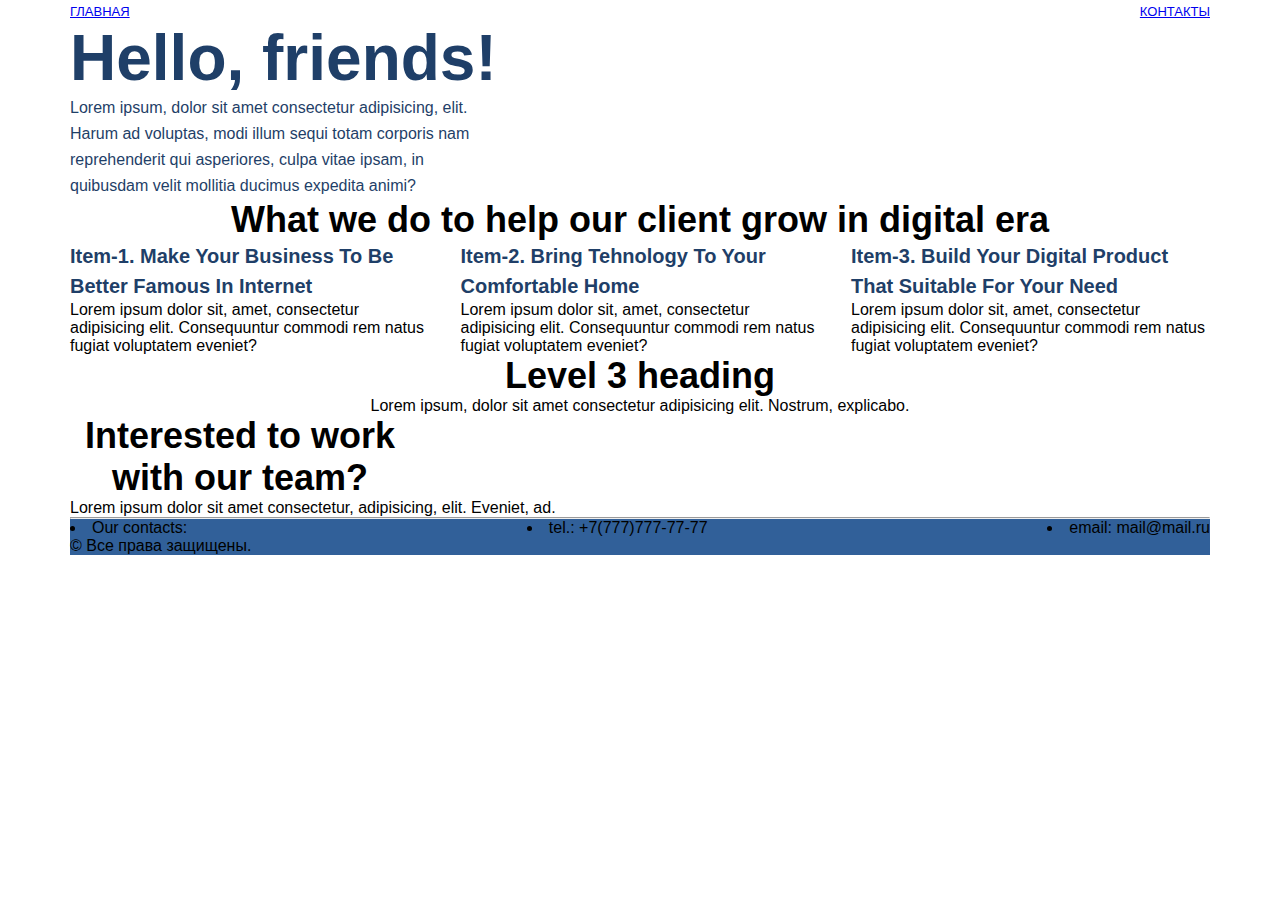
==== index.html @ aee17461 "Add files via upload" ====
<!DOCTYPE html>
<html lang="en">
<head>
	<meta charset="UTF-8">
	<meta name="viewport" content="width=device-width, initial-scale=1.0">
	<link rel="stylesheet" href="style.css">
	<title>My first site</title>
</head>
<body>
	
		<div class="top container">
			<div class="header"><a href="index.html">Главная </a><br><a href="contacts.html">Контакты</a>
			</div>
			<div class="section-heading"><h1 class="heading-1">Hello, friends!</h1>
				<p class="top-paragraph">Lorem ipsum, dolor sit amet consectetur adipisicing, elit. Harum ad voluptas, modi illum sequi totam corporis nam reprehenderit qui asperiores, culpa vitae ipsam, in quibusdam velit mollitia ducimus expedita animi?</p>
			</div>
		</div>
		<!--В HTML-файле class=”what-we-do” добавить класс container, чтобы получилось class=”what-we-do container” для центрирования содержимого блока what-we-do-->
			<div class="main-content container">
				<h3 class="heading-3">What we do to help our client grow in digital era</h3>

				<div class="main-content-items">
					<div class="main-content__item"><h4 class="heading-4">Item-1. Make Your Business to be better Famous in internet</h4>
						<p class="paragraph">Lorem ipsum dolor sit, amet, consectetur adipisicing elit. Consequuntur commodi rem natus fugiat voluptatem eveniet?</p>
					</div>
<!-- Создать ещё 2 карточки товара, как представлено в изображении макета-->
					<div class="main-content__item"><h4 class="heading-4">Item-2. Bring tehnology to your comfortable home</h4>
						<p class="paragraph">Lorem ipsum dolor sit, amet, consectetur adipisicing elit. Consequuntur commodi rem natus fugiat voluptatem eveniet?</p>
					</div>
					<div class="main-content__item"><h4 class="heading-4">Item-3. Build your digital product that suitable for your need</h4>
						<p class="paragraph">Lorem ipsum dolor sit, amet, consectetur adipisicing elit. Consequuntur commodi rem natus fugiat voluptatem eveniet?</p>
					</div>
				</div>
			</div>

		<div class="paragraph-15-word-length">
			<h3 class="heading-3">Level 3 heading</h3>
			<p class="paragraph">Lorem ipsum, dolor sit amet consectetur adipisicing elit. Nostrum, explicabo.</p>
		</div>
	
		<div class="bottom">
			<div class="container">
				<div class="bottom-info">
					<div class=section-bottom>
						<h3 class="heading-3">Interested to work with our team?</h3>
						<p class="paragraph">Lorem ipsum dolor sit amet consectetur, adipisicing, elit. Eveniet, ad.</p>
					</div>
				</div>
				<hr>
				<div class="footer">
					<ul class=footer-contacts>
						<li>Our contacts:</li>
						<li>tel.: +7(777)777-77-77</li>
						<li>email: mail@mail.ru</li>
					</ul>
					<div class="copyright"><p class="paragraph">&copy; Все права защищены.</p>
					</div>
				</div></div>
			</div>
</body>
</html>
---- style.css ----
/*Обнуление стилей*/
* {
margin: 0;
padding: 0;
}

body {
	font-family: sans-serif;
}

/*Блок container, отвечающий за центрирование нашей страницы*/
.container {
	width: 1140px;
	margin: 0 auto;
}

.main-content .heading-4 {
	text-transform: capitalize;
}

/*Расположить карточки товара горизонтально и выставить равные отступы между ними*/
.main-content-items {
	display: flex;
	justify-content: space-between;
}

/* Блоку карточки (заголовок h4 и p) указать значение ширины 359px*/
.main-content__item {
	width: 359px;
}

/*В шапке сайта располагаем элементы горизонтально*/
.header {
	display: flex;
	justify-content: space-between;
	font-size: 18px;
	text-transform: lowercase;
	font-variant: small-caps;
}

/*Тексту под заголовком h1 указать ширину 425px*/
.top-paragraph {
	font-size: 16px;
	line-height: 26px;
	color: #1F3F68;
	width: 425px;
}

.top-title {
	text-align: center;
}

/*Заголовку h1 указать ширину 510px*/
.heading-1 {
	font-size: 64px;
	color: #1F3F68;
	width: 510px;
}

.heading-2 {
	font-weight: 500;
	font-size: 44px;
	text-align: center;
}

.heading-3 {
	font-size: 36px;
	text-align: center;
}

.heading-4 {
	font-size: 20px;
	line-height: 30px;
	color: #1F3F68;
}

.paragraph-15-word-length {
	text-align: center;
}

.input {
	border: 1px solid #356EAD;
	box-sizing: border-box;
	border-radius: 10px;
	opacity: 0.4;
}

.input-title {
	display: inline-block;
	min-width: 80px;
}

.button {
	background: #5A98D0;
	box-shadow: 5px 20px 50px rgba(16, 112, 177, 0.2);
	border-radius: 10px;
	font-weight: 500;
	font-size: 16px;
	line-height: 26px;
	text-align: center;
	color: #FFFFFF;
	text-transform: uppercase;
}

/*Блоку контента (h4 “Intersted to woek” и p), в верхней части футера указать ширину 495px*/
.section-bottom {
	width: 495px;
}

.section-bottom .heading-3 {
	width: 340px;
}

.footer {
	background-color: #316099;
}

.footer-contacts {
	display:flex;
	justify-content: space-between;
}

.footer-contacts li {
	list-style-position: inside;
}

.section-contacts {
	display: flex;
	justify-content: space-around;
}
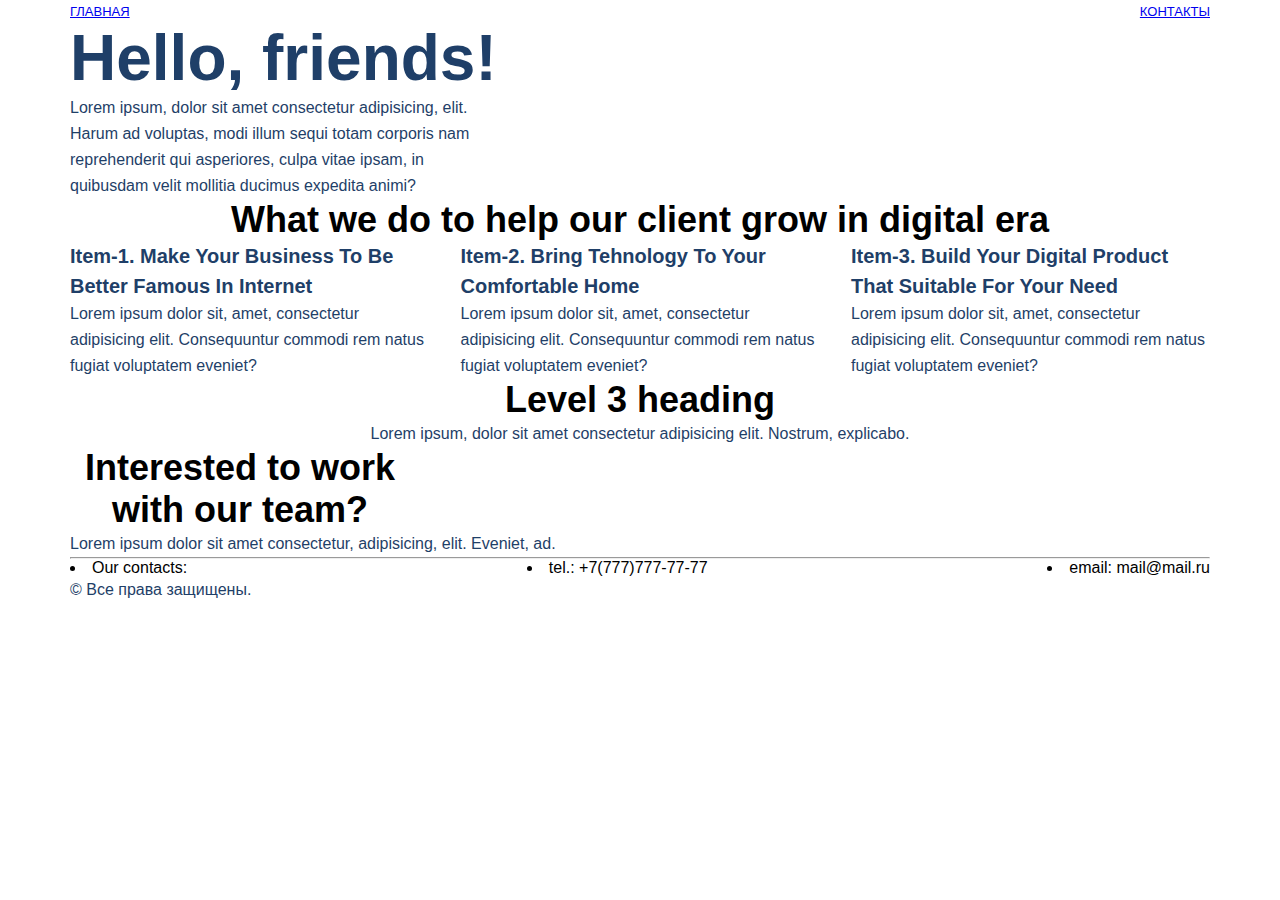
==== commit f2a6984e: "Update index.html" ====
--- a/index.html
+++ b/index.html
@@ -8,54 +8,54 @@
 </head>
 <body>
 	
-		<div class="top container">
-			<div class="header"><a href="index.html">Главная </a><br><a href="contacts.html">Контакты</a>
+	<div class="top container">
+		<div class="header"><a href="index.html">Главная </a><br><a href="contacts.html">Контакты</a>
+		</div>
+		<div class="section-heading"><h1 class="heading-1">Hello, friends!</h1>
+			<p class="paragraph top-paragraph">Lorem ipsum, dolor sit amet consectetur adipisicing, elit. Harum ad voluptas, modi illum sequi totam corporis nam reprehenderit qui asperiores, culpa vitae ipsam, in quibusdam velit mollitia ducimus expedita animi?</p>
+		</div>
+	</div>
+	<!--В HTML-файле class=”what-we-do” добавить класс container, чтобы получилось class=”what-we-do container” для центрирования содержимого блока what-we-do-->
+	<div class="main-content container">
+		<h3 class="heading-3">What we do to help our client grow in digital era</h3>
+
+		<div class="main-content-items">
+			<div class="main-content__item"><h4 class="heading-4">Item-1. Make Your Business to be better Famous in internet</h4>
+				<p class="paragraph">Lorem ipsum dolor sit, amet, consectetur adipisicing elit. Consequuntur commodi rem natus fugiat voluptatem eveniet?</p>
 			</div>
-			<div class="section-heading"><h1 class="heading-1">Hello, friends!</h1>
-				<p class="top-paragraph">Lorem ipsum, dolor sit amet consectetur adipisicing, elit. Harum ad voluptas, modi illum sequi totam corporis nam reprehenderit qui asperiores, culpa vitae ipsam, in quibusdam velit mollitia ducimus expedita animi?</p>
+			<!-- Создать ещё 2 карточки товара, как представлено в изображении макета-->
+			<div class="main-content__item"><h4 class="heading-4">Item-2. Bring tehnology to your comfortable home</h4>
+				<p class="paragraph">Lorem ipsum dolor sit, amet, consectetur adipisicing elit. Consequuntur commodi rem natus fugiat voluptatem eveniet?</p>
+			</div>
+			<div class="main-content__item"><h4 class="heading-4">Item-3. Build your digital product that suitable for your need</h4>
+				<p class="paragraph">Lorem ipsum dolor sit, amet, consectetur adipisicing elit. Consequuntur commodi rem natus fugiat voluptatem eveniet?</p>
 			</div>
 		</div>
-		<!--В HTML-файле class=”what-we-do” добавить класс container, чтобы получилось class=”what-we-do container” для центрирования содержимого блока what-we-do-->
-			<div class="main-content container">
-				<h3 class="heading-3">What we do to help our client grow in digital era</h3>
+	</div>
 
-				<div class="main-content-items">
-					<div class="main-content__item"><h4 class="heading-4">Item-1. Make Your Business to be better Famous in internet</h4>
-						<p class="paragraph">Lorem ipsum dolor sit, amet, consectetur adipisicing elit. Consequuntur commodi rem natus fugiat voluptatem eveniet?</p>
-					</div>
-<!-- Создать ещё 2 карточки товара, как представлено в изображении макета-->
-					<div class="main-content__item"><h4 class="heading-4">Item-2. Bring tehnology to your comfortable home</h4>
-						<p class="paragraph">Lorem ipsum dolor sit, amet, consectetur adipisicing elit. Consequuntur commodi rem natus fugiat voluptatem eveniet?</p>
-					</div>
-					<div class="main-content__item"><h4 class="heading-4">Item-3. Build your digital product that suitable for your need</h4>
-						<p class="paragraph">Lorem ipsum dolor sit, amet, consectetur adipisicing elit. Consequuntur commodi rem natus fugiat voluptatem eveniet?</p>
-					</div>
+	<div class="paragraph-15-word-length">
+		<h3 class="heading-3">Level 3 heading</h3>
+		<p class="paragraph">Lorem ipsum, dolor sit amet consectetur adipisicing elit. Nostrum, explicabo.</p>
+	</div>
+	
+	<div class="bottom">
+		<div class="container">
+			<div class="bottom-info">
+				<div class=section-bottom>
+					<h3 class="heading-3">Interested to work with our team?</h3>
+					<p class="paragraph">Lorem ipsum dolor sit amet consectetur, adipisicing, elit. Eveniet, ad.</p>
 				</div>
 			</div>
-
-		<div class="paragraph-15-word-length">
-			<h3 class="heading-3">Level 3 heading</h3>
-			<p class="paragraph">Lorem ipsum, dolor sit amet consectetur adipisicing elit. Nostrum, explicabo.</p>
+			<hr>
+			<div class="footer">
+				<ul class=footer-contacts>
+					<li>Our contacts:</li>
+					<li>tel.: +7(777)777-77-77</li>
+					<li>email: mail@mail.ru</li>
+				</ul>
+				<div class="copyright"><p class="paragraph">&copy; Все права защищены.</p>
+				</div>
+			</div></div>
 		</div>
-	
-		<div class="bottom">
-			<div class="container">
-				<div class="bottom-info">
-					<div class=section-bottom>
-						<h3 class="heading-3">Interested to work with our team?</h3>
-						<p class="paragraph">Lorem ipsum dolor sit amet consectetur, adipisicing, elit. Eveniet, ad.</p>
-					</div>
-				</div>
-				<hr>
-				<div class="footer">
-					<ul class=footer-contacts>
-						<li>Our contacts:</li>
-						<li>tel.: +7(777)777-77-77</li>
-						<li>email: mail@mail.ru</li>
-					</ul>
-					<div class="copyright"><p class="paragraph">&copy; Все права защищены.</p>
-					</div>
-				</div></div>
-			</div>
-</body>
-</html>+	</body>
+	</html>
--- a/style.css
+++ b/style.css
@@ -36,6 +36,12 @@
 	font-size: 18px;
 	text-transform: lowercase;
 	font-variant: small-caps;
+}
+
+.paragraph {
+	font-size: 16px;
+	line-height: 26px;
+	color: #1F3F68;
 }
 
 /*Тексту под заголовком h1 указать ширину 425px*/
@@ -111,10 +117,6 @@
 	width: 340px;
 }
 
-.footer {
-	background-color: #316099;
-}
-
 .footer-contacts {
 	display:flex;
 	justify-content: space-between;
